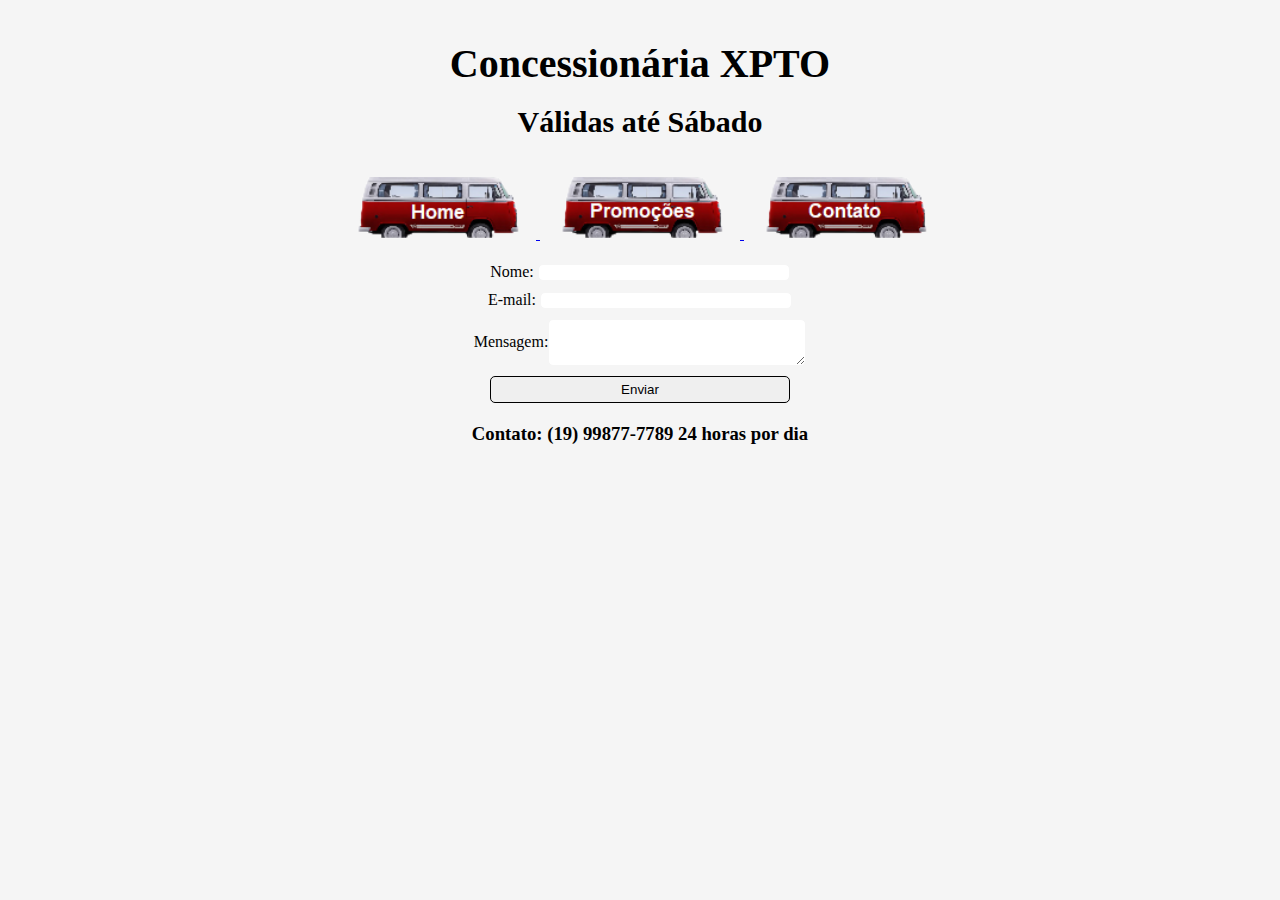
==== Projeto/paginas/contato.html @ 92f1284f "Avaliação" ====
<!DOCTYPE html>
<html lang="en">
<head>
    <meta charset="UTF-8">
    <meta name="viewport" content="width=device-width, initial-scale=1.0">
    <title>Concessionária XPTO</title>
    <link rel="shortcut icon" href="../assets/icone.png" type="image/x-icon">
    <link rel="stylesheet" href="../estilo/contato.css">
</head>
<body>
    <main>
        <h1>Concessionária XPTO</h1>
        <br>
        <h2>Válidas até Sábado</h2>
        <br>
        <div class="images">
            <a href="index.html">
                <img src="../assets/bt1.png">
            </a>
            <a href="promocoes.html">
                <img src="../assets/bt2.png">
            </a>
            <a href="contato.html">
                <img src="../assets/bt3.png">
            </a>
        </div>
        <div class="form-div">
            <form>
                <div class="nome">
                    <label>Nome: </label>
                    <input type="text">
                </div>
                <div class="email">
                    <label>E-mail: </label>
                    <input type="text">
                </div>
                <div class="mensagem">
                    <label>Mensagem: </label>
                    <textarea cols="30" rows="3"></textarea>
                </div>
                <input type="submit" value="Enviar" class="button">
            </form>
        </div>
        <h3>Contato: (19) 99877-7789 24 horas por dia</h3>
    </main>
</body>
</html>
---- Projeto/estilo/contato.css ----
* {
    margin: 0;
    padding: 0;
}

body {
    background-color: whitesmoke;
}

main {
    text-align: center;
    align-items: center;
}

h1 {
    font-size: 40px;
    margin-top: 40px;
}

h2 {
    font-size: 30px;
}

.images {
    margin: 20px 0px 20px 0px;
}

.images img {
    width: 200px;
}

.form-div {
    display: flex;
    justify-content: center;
}

form {
    display: flex;
    flex-direction: column;
    align-items: center;
    gap: 10px;
}

form input {
    border: 1px solid whitesmoke;
    border-radius: 5px;
}

form textarea {
    border: 1px solid whitesmoke;
    border-radius: 5px;
}

.nome input {
    width: 250px;
}

.email input {
    width: 250px;
}

.mensagem {
    display: flex;
    align-items: center;
}

.button {
    width: 300px;
    padding: 5px;
    margin-bottom: 20px;
    border: 1px solid black;
}
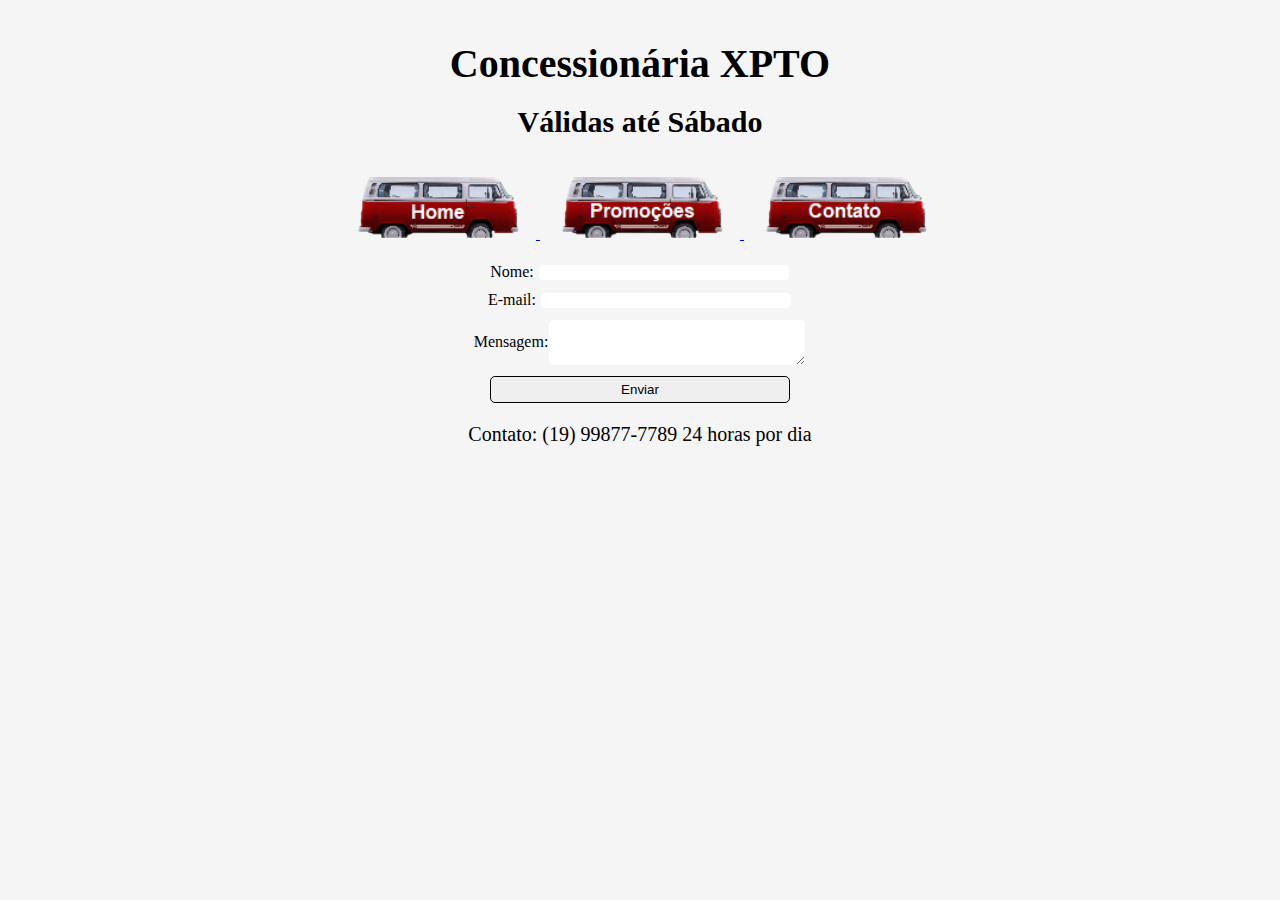
==== commit 16e33f93: "Avaliação" ====
--- a/Projeto/paginas/contato.html
+++ b/Projeto/paginas/contato.html
@@ -41,7 +41,7 @@
                 <input type="submit" value="Enviar" class="button">
             </form>
         </div>
-        <h3>Contato: (19) 99877-7789 24 horas por dia</h3>
+        <p>Contato: (19) 99877-7789 24 horas por dia</p>
     </main>
 </body>
 </html>--- a/Projeto/estilo/contato.css
+++ b/Projeto/estilo/contato.css
@@ -69,4 +69,8 @@
     padding: 5px;
     margin-bottom: 20px;
     border: 1px solid black;
+}
+
+p {
+    font-size: 20px;
 }